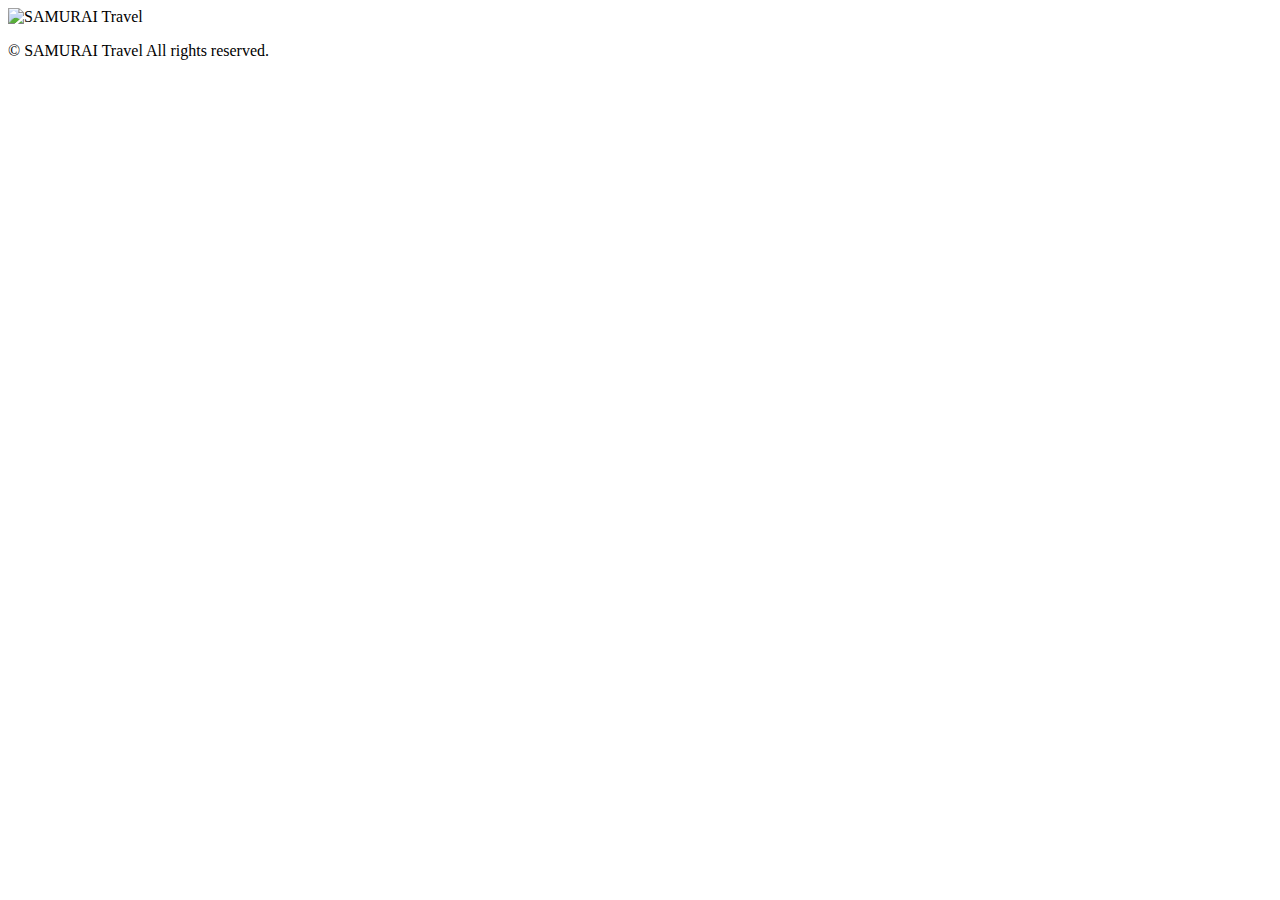
==== src/main/resources/templates/fragment.html @ 0620e800 "12章終了" ====
<!DOCTYPE html>

 <html xmlns:th="https://www.thymeleaf.org">

     <head>

         <!-- meta要素の部品化 -->

         <div th:fragment="meta" th:remove="tag">

             <meta charset="UTF-8">

             <meta name="viewport" content="width=device-width, initial-scale=1">

         </div>                        

         

         <!-- link要素の部品化 -->

         <div th:fragment="styles" th:remove="tag">

             <!-- Bootstrap -->

             <link href="https://cdn.jsdelivr.net/npm/bootstrap@5.2.3/dist/css/bootstrap.min.css" rel="stylesheet" integrity="sha384-rbsA2VBKQhggwzxH7pPCaAqO46MgnOM80zW1RWuH61DGLwZJEdK2Kadq2F9CUG65" crossorigin="anonymous">

             

             <!-- Google Fonts -->

             <link rel="preconnect" href="https://fonts.googleapis.com">

             <link rel="preconnect" href="https://fonts.gstatic.com" crossorigin>

             <link href="https://fonts.googleapis.com/css2?family=Noto+Sans+JP:wght@400;500&display=swap" rel="stylesheet">

             

             <link th:href="@{/css/style.css}" rel="stylesheet" >

         </div>   

         

         <title>部品化用のHTMLファイル</title>     

     </head>

     <body>

         <!-- ヘッダーの部品化 -->

         <div th:fragment="header" th:remove="tag">

             <nav class="navbar navbar-expand-md navbar-light bg-white shadow-sm samuraitravel-navbar">

                 <div class="container samuraitravel-container">

                     <a class="navbar-brand" th:href="@{/}">                        

                         <img class="samuraitravel-logo me-1" th:src="@{/images/logo.png}" alt="SAMURAI Travel">                        

                     </a>                                                                    

                 </div>

             </nav>

         </div>

         

         

         <!-- フッターの部品化 -->

         <div th:fragment="footer" th:remove="tag">

             <footer>

                 <div class="d-flex justify-content-center align-items-center h-100">

                     <p class="text-center text-muted small mb-0">&copy; SAMURAI Travel All rights reserved.</p>      

                 </div>                 

             </footer>

         </div>

     

         <!-- script要素の部品化 -->

         <div th:fragment="scripts" th:remove="tag">

             <!-- Bootstrap -->

             <script src="https://cdn.jsdelivr.net/npm/bootstrap@5.2.3/dist/js/bootstrap.bundle.min.js" integrity="sha384-kenU1KFdBIe4zVF0s0G1M5b4hcpxyD9F7jL+jjXkk+Q2h455rYXK/7HAuoJl+0I4" crossorigin="anonymous"></script>

         </div>

     </body>

 </html>
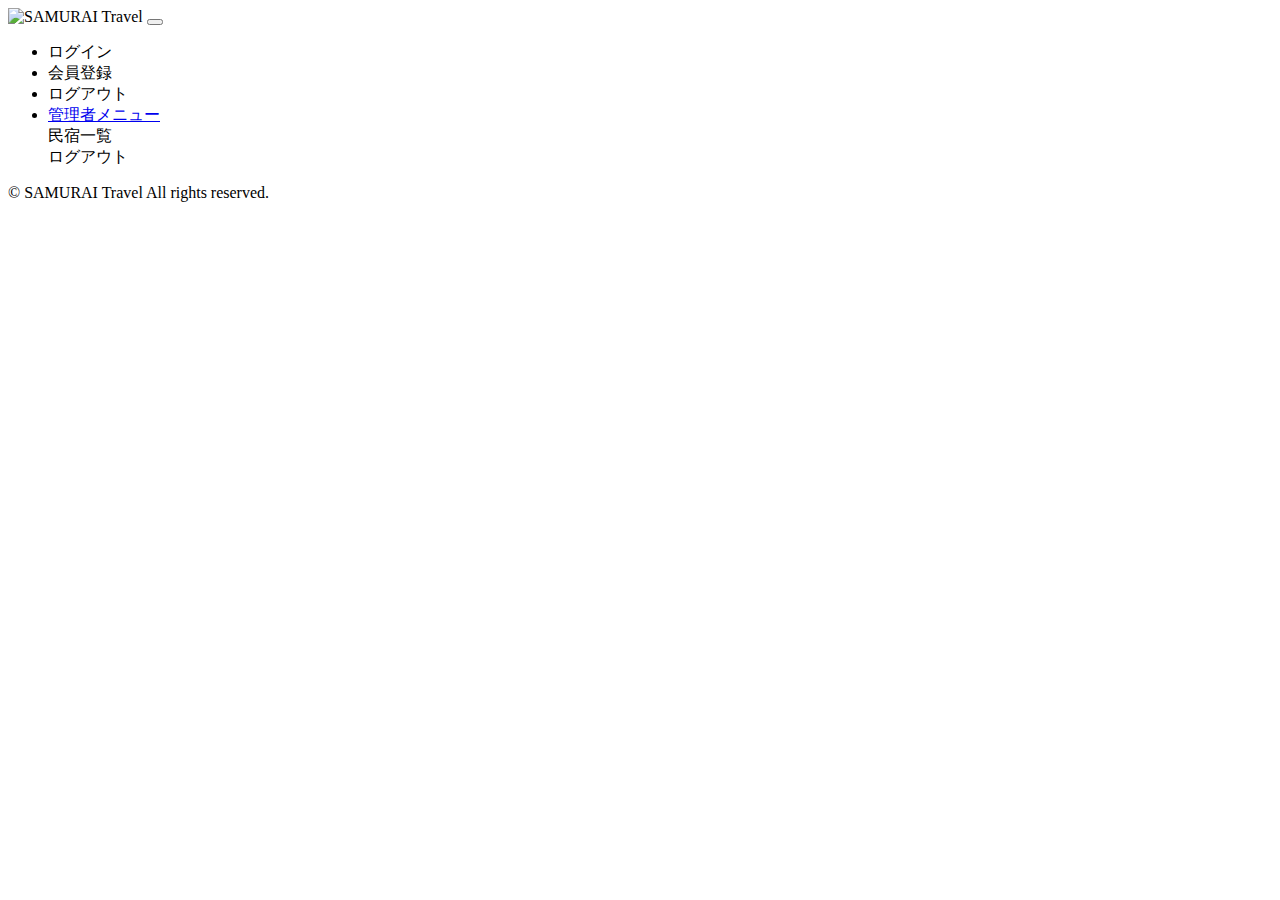
==== commit cf1ffac0: "24章終了" ====
--- a/src/main/resources/templates/fragment.html
+++ b/src/main/resources/templates/fragment.html
@@ -1,105 +1,205 @@
- <!DOCTYPE html>
-
- <html xmlns:th="https://www.thymeleaf.org">
-
-     <head>
-
-         <!-- meta要素の部品化 -->
-
-         <div th:fragment="meta" th:remove="tag">
-
-             <meta charset="UTF-8">
-
-             <meta name="viewport" content="width=device-width, initial-scale=1">
-
-         </div>                        
-
-         
-
-         <!-- link要素の部品化 -->
-
-         <div th:fragment="styles" th:remove="tag">
-
-             <!-- Bootstrap -->
-
-             <link href="https://cdn.jsdelivr.net/npm/bootstrap@5.2.3/dist/css/bootstrap.min.css" rel="stylesheet" integrity="sha384-rbsA2VBKQhggwzxH7pPCaAqO46MgnOM80zW1RWuH61DGLwZJEdK2Kadq2F9CUG65" crossorigin="anonymous">
-
-             
-
-             <!-- Google Fonts -->
-
-             <link rel="preconnect" href="https://fonts.googleapis.com">
-
-             <link rel="preconnect" href="https://fonts.gstatic.com" crossorigin>
-
-             <link href="https://fonts.googleapis.com/css2?family=Noto+Sans+JP:wght@400;500&display=swap" rel="stylesheet">
-
-             
-
-             <link th:href="@{/css/style.css}" rel="stylesheet" >
-
-         </div>   
-
-         
-
-         <title>部品化用のHTMLファイル</title>     
-
-     </head>
-
-     <body>
-
-         <!-- ヘッダーの部品化 -->
-
-         <div th:fragment="header" th:remove="tag">
-
-             <nav class="navbar navbar-expand-md navbar-light bg-white shadow-sm samuraitravel-navbar">
-
-                 <div class="container samuraitravel-container">
-
-                     <a class="navbar-brand" th:href="@{/}">                        
-
-                         <img class="samuraitravel-logo me-1" th:src="@{/images/logo.png}" alt="SAMURAI Travel">                        
-
-                     </a>                                                                    
-
-                 </div>
-
-             </nav>
-
-         </div>
-
-         
-
-         
-
-         <!-- フッターの部品化 -->
-
-         <div th:fragment="footer" th:remove="tag">
-
-             <footer>
-
-                 <div class="d-flex justify-content-center align-items-center h-100">
-
-                     <p class="text-center text-muted small mb-0">&copy; SAMURAI Travel All rights reserved.</p>      
-
-                 </div>                 
-
-             </footer>
-
-         </div>
-
-     
-
-         <!-- script要素の部品化 -->
-
-         <div th:fragment="scripts" th:remove="tag">
-
-             <!-- Bootstrap -->
-
-             <script src="https://cdn.jsdelivr.net/npm/bootstrap@5.2.3/dist/js/bootstrap.bundle.min.js" integrity="sha384-kenU1KFdBIe4zVF0s0G1M5b4hcpxyD9F7jL+jjXkk+Q2h455rYXK/7HAuoJl+0I4" crossorigin="anonymous"></script>
-
-         </div>
-
-     </body>
-
- </html>+<!DOCTYPE html>
+
+<html xmlns:th="https://www.thymeleaf.org" xmlns:sec="http://www.thymeleaf.org/extras/spring-security">
+
+<head>
+
+	<!-- meta要素の部品化 -->
+
+	<div th:fragment="meta" th:remove="tag">
+
+		<meta charset="UTF-8">
+
+		<meta name="viewport" content="width=device-width, initial-scale=1">
+
+	</div>
+
+
+
+	<!-- link要素の部品化 -->
+
+	<div th:fragment="styles" th:remove="tag">
+
+		<!-- Bootstrap -->
+
+		<link href="https://cdn.jsdelivr.net/npm/bootstrap@5.2.3/dist/css/bootstrap.min.css" rel="stylesheet"
+			integrity="sha384-rbsA2VBKQhggwzxH7pPCaAqO46MgnOM80zW1RWuH61DGLwZJEdK2Kadq2F9CUG65" crossorigin="anonymous">
+
+
+
+		<!-- Google Fonts -->
+
+		<link rel="preconnect" href="https://fonts.googleapis.com">
+
+		<link rel="preconnect" href="https://fonts.gstatic.com" crossorigin>
+
+		<link href="https://fonts.googleapis.com/css2?family=Noto+Sans+JP:wght@400;500&display=swap" rel="stylesheet">
+
+
+
+		<link th:href="@{/css/style.css}" rel="stylesheet">
+
+	</div>
+
+
+
+	<title>部品化用のHTMLファイル</title>
+
+</head>
+
+<body>
+
+	<!-- ヘッダーの部品化 -->
+
+	<div th:fragment="header" th:remove="tag">
+
+		<nav class="navbar navbar-expand-md navbar-light bg-white shadow-sm samuraitravel-navbar">
+
+			<div class="container samuraitravel-container">
+
+				<a class="navbar-brand" th:href="@{/}">
+
+					<img class="samuraitravel-logo me-1" th:src="@{/images/logo.png}" alt="SAMURAI Travel">
+
+				</a>
+
+				<button class="navbar-toggler" type="button" data-bs-toggle="collapse"
+					data-bs-target="#navbarSupportedContent" aria-controls="navbarSupportedContent"
+					aria-expanded="false" aria-label="Toggle navigation">
+
+					<span class="navbar-toggler-icon"></span>
+
+				</button>
+
+
+
+				<div class="collapse navbar-collapse" id="navbarSupportedContent">
+
+					<ul class="navbar-nav ms-auto">
+
+						<!-- 未ログインであれば表示する -->
+
+						<li class="nav-item" sec:authorize="isAnonymous()">
+
+							<a class="nav-link" th:href="@{/login}">ログイン</a>
+
+						</li>
+						<li class="nav-item" sec:authorize="isAnonymous()">
+
+							<a class="nav-link" th:href="@{/signup}">会員登録</a>
+
+						</li>
+
+
+
+						<!-- ログイン済みであれば表示する -->
+
+						<li class="nav-item dropdown" sec:authorize="hasRole('ROLE_GENERAL')">
+
+							<a id="navbarDropdownGeneral" class="nav-link dropdown-toggle" href="#" role="button"
+								data-bs-toggle="dropdown" aria-haspopup="true" aria-expanded="false" v-pre>
+
+								<span sec:authentication="principal.user.name"></span>
+
+							</a>
+
+
+
+							<div class="dropdown-menu dropdown-menu-end" aria-labelledby="navbarDropdownGeneral">
+
+								<a class="dropdown-item samuraitravel-dropdown-item" th:href="@{/logout}"
+									onclick="event.preventDefault(); document.getElementById('logout-form').submit();">
+
+									ログアウト
+
+								</a>
+
+								<form class="d-none" id="logout-form" th:action="@{/logout}" method="post"></form>
+
+							</div>
+
+						</li>
+
+
+
+						<!-- 管理者であれば表示する -->
+
+						<li class="nav-item dropdown" sec:authorize="hasRole('ROLE_ADMIN')">
+
+							<a id="navbarDropdownAdmin" class="nav-link dropdown-toggle" href="#" role="button"
+								data-bs-toggle="dropdown" aria-haspopup="true" aria-expanded="false" v-pre>
+
+								管理者メニュー
+
+							</a>
+
+
+
+							<div class="dropdown-menu dropdown-menu-end" aria-labelledby="navbarDropdownAdmin">
+
+								<a class="dropdown-item samuraitravel-dropdown-item" th:href="@{/admin/houses}">民宿一覧</a>
+
+
+
+								<div class="dropdown-divider"></div>
+
+
+
+								<a class="dropdown-item samuraitravel-dropdown-item" th:href="@{/logout}"
+									onclick="event.preventDefault(); document.getElementById('logout-form').submit();">
+
+									ログアウト
+
+								</a>
+
+								<form class="d-none" id="logout-form" th:action="@{/logout}" method="post"></form>
+
+							</div>
+
+						</li>
+
+					</ul>
+
+				</div>
+
+		</nav>
+
+	</div>
+
+
+
+
+
+	<!-- フッターの部品化 -->
+
+	<div th:fragment="footer" th:remove="tag">
+
+		<footer>
+
+			<div class="d-flex justify-content-center align-items-center h-100">
+
+				<p class="text-center text-muted small mb-0">&copy; SAMURAI Travel All rights reserved.</p>
+
+			</div>
+
+		</footer>
+
+	</div>
+
+
+
+	<!-- script要素の部品化 -->
+
+	<div th:fragment="scripts" th:remove="tag">
+
+		<!-- Bootstrap -->
+
+		<script src="https://cdn.jsdelivr.net/npm/bootstrap@5.2.3/dist/js/bootstrap.bundle.min.js"
+			integrity="sha384-kenU1KFdBIe4zVF0s0G1M5b4hcpxyD9F7jL+jjXkk+Q2h455rYXK/7HAuoJl+0I4"
+			crossorigin="anonymous"></script>
+
+	</div>
+
+</body>
+
+</html>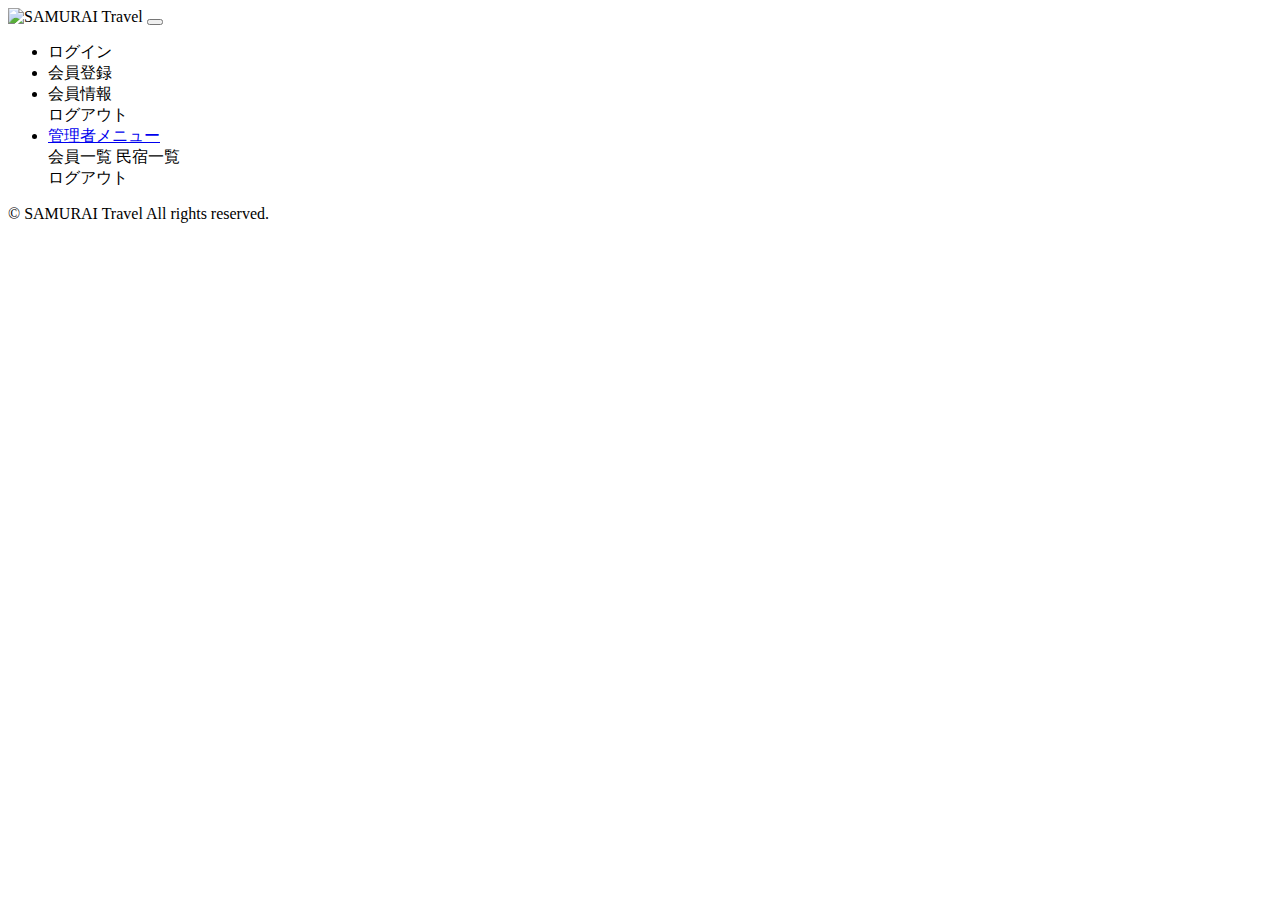
==== commit 99028e46: "28章終了" ====
--- a/src/main/resources/templates/fragment.html
+++ b/src/main/resources/templates/fragment.html
@@ -48,7 +48,6 @@
 </head>
 
 <body>
-
 	<!-- ヘッダーの部品化 -->
 
 	<div th:fragment="header" th:remove="tag">
@@ -62,6 +61,8 @@
 					<img class="samuraitravel-logo me-1" th:src="@{/images/logo.png}" alt="SAMURAI Travel">
 
 				</a>
+
+
 
 				<button class="navbar-toggler" type="button" data-bs-toggle="collapse"
 					data-bs-target="#navbarSupportedContent" aria-controls="navbarSupportedContent"
@@ -84,6 +85,7 @@
 							<a class="nav-link" th:href="@{/login}">ログイン</a>
 
 						</li>
+
 						<li class="nav-item" sec:authorize="isAnonymous()">
 
 							<a class="nav-link" th:href="@{/signup}">会員登録</a>
@@ -107,6 +109,14 @@
 
 							<div class="dropdown-menu dropdown-menu-end" aria-labelledby="navbarDropdownGeneral">
 
+								<a class="dropdown-item samuraitravel-dropdown-item" th:href="@{/user}">会員情報</a>
+
+
+
+								<div class="dropdown-divider"></div>
+
+
+
 								<a class="dropdown-item samuraitravel-dropdown-item" th:href="@{/logout}"
 									onclick="event.preventDefault(); document.getElementById('logout-form').submit();">
 
@@ -136,6 +146,7 @@
 
 
 							<div class="dropdown-menu dropdown-menu-end" aria-labelledby="navbarDropdownAdmin">
+								<a class="dropdown-item samuraitravel-dropdown-item" th:href="@{/admin/users}">会員一覧</a>
 
 								<a class="dropdown-item samuraitravel-dropdown-item" th:href="@{/admin/houses}">民宿一覧</a>
 
@@ -162,10 +173,11 @@
 
 				</div>
 
+			</div>
+
 		</nav>
 
 	</div>
-
 
 
 
@@ -202,4 +214,6 @@
 
 </body>
 
+</html>
+
 </html>